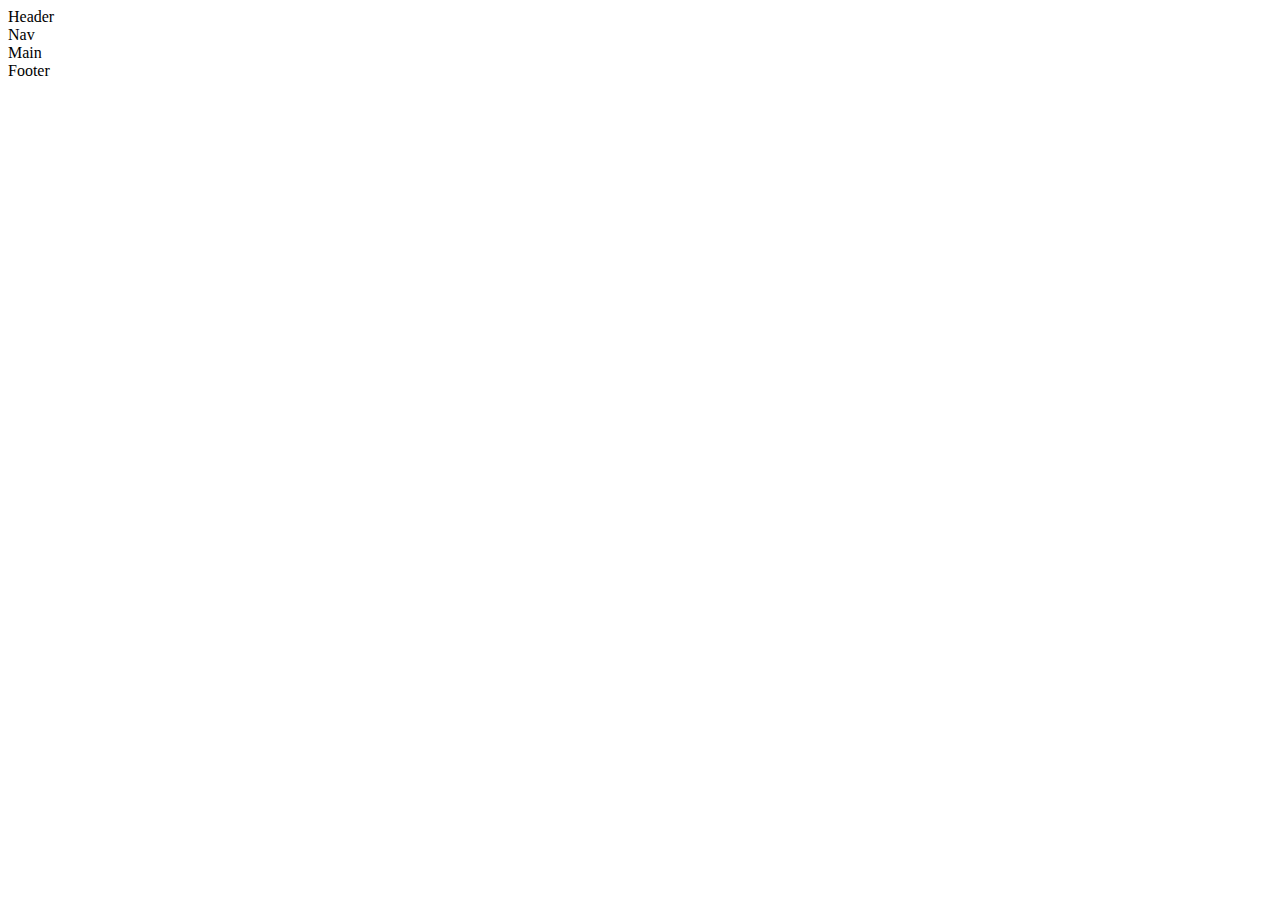
==== index.html @ 83de1d05 "Stworzono podstawę strony" ====
<!DOCTYPE html>
<html lang="en">
  <head>
    <meta charset="UTF-8" />
    <meta http-equiv="X-UA-Compatible" content="IE=edge" />
    <meta name="viewport" content="width=device-width, initial-scale=1.0" />
    <title>Document</title>
  </head>
  <body>
    <header>
      Header
      <nav>Nav</nav>
    </header>
    <main>Main</main>
    <footer>Footer</footer>
  </body>
</html>
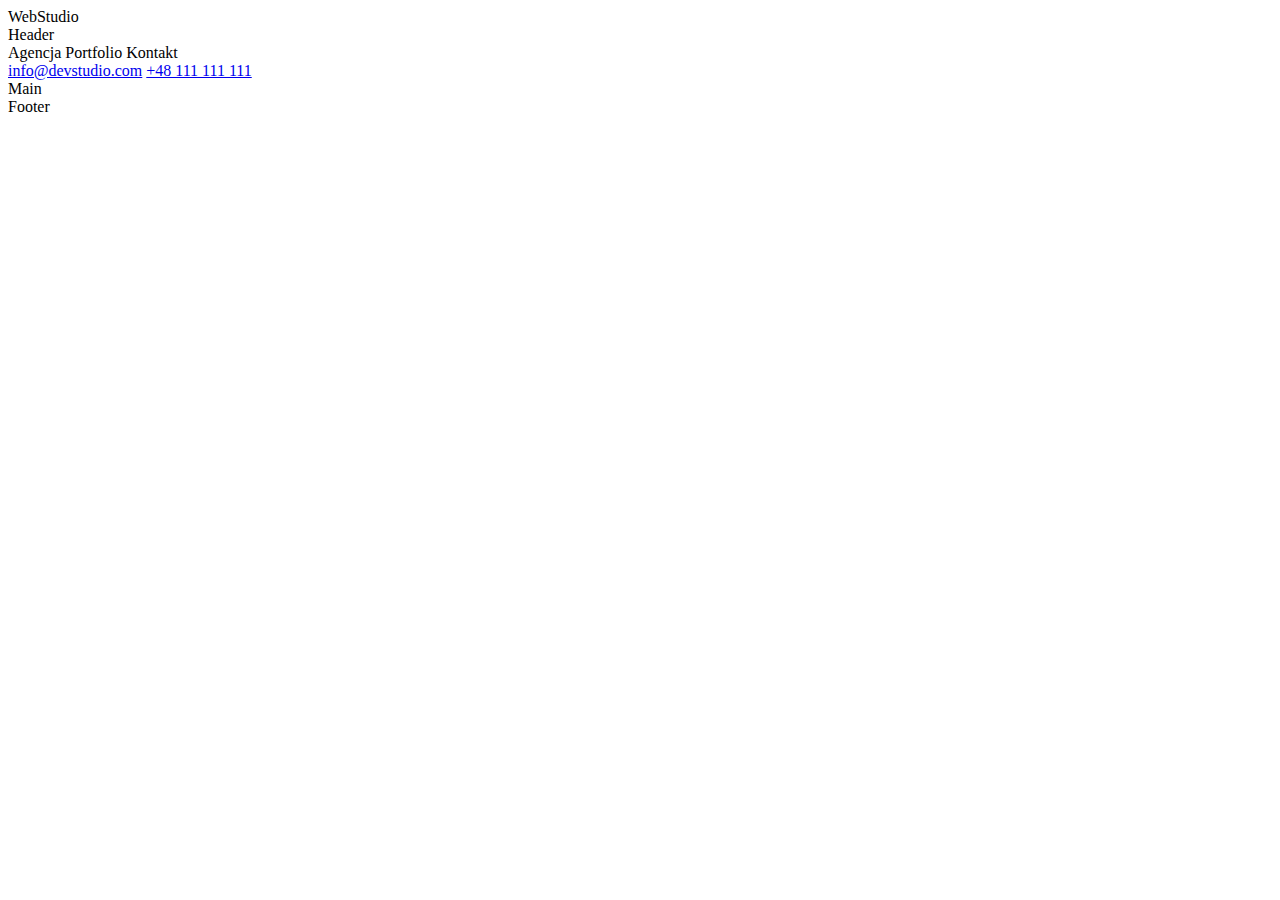
==== commit 1177bcb4: "Dodano zdjęcia" ====
--- a/index.html
+++ b/index.html
@@ -1,17 +1,20 @@
 <!DOCTYPE html>
-<html lang="en">
-  <head>
-    <meta charset="UTF-8" />
-    <meta http-equiv="X-UA-Compatible" content="IE=edge" />
-    <meta name="viewport" content="width=device-width, initial-scale=1.0" />
-    <title>Document</title>
-  </head>
-  <body>
-    <header>
-      Header
-      <nav>Nav</nav>
-    </header>
-    <main>Main</main>
-    <footer>Footer</footer>
-  </body>
+<html lang="pl">
+    <head>
+        <meta charset="UTF-8" />
+        <meta http-equiv="X-UA-Compatible" content="IE=edge" />
+        <meta name="viewport" content="width=device-width, initial-scale=1.0" />
+        <title>WebStudio</title>
+    </head>
+    <body>
+        <div class="menu">WebStudio</div>
+        <header>
+            Header
+            <nav>Agencja Portfolio Kontakt</nav>
+            <a href="mailto:info@devstudio.com">info@devstudio.com</a>
+            <a href="tel:+48111111111">+48 111 111 111</a>
+        </header>
+        <main>Main</main>
+        <footer>Footer</footer>
+    </body>
 </html>
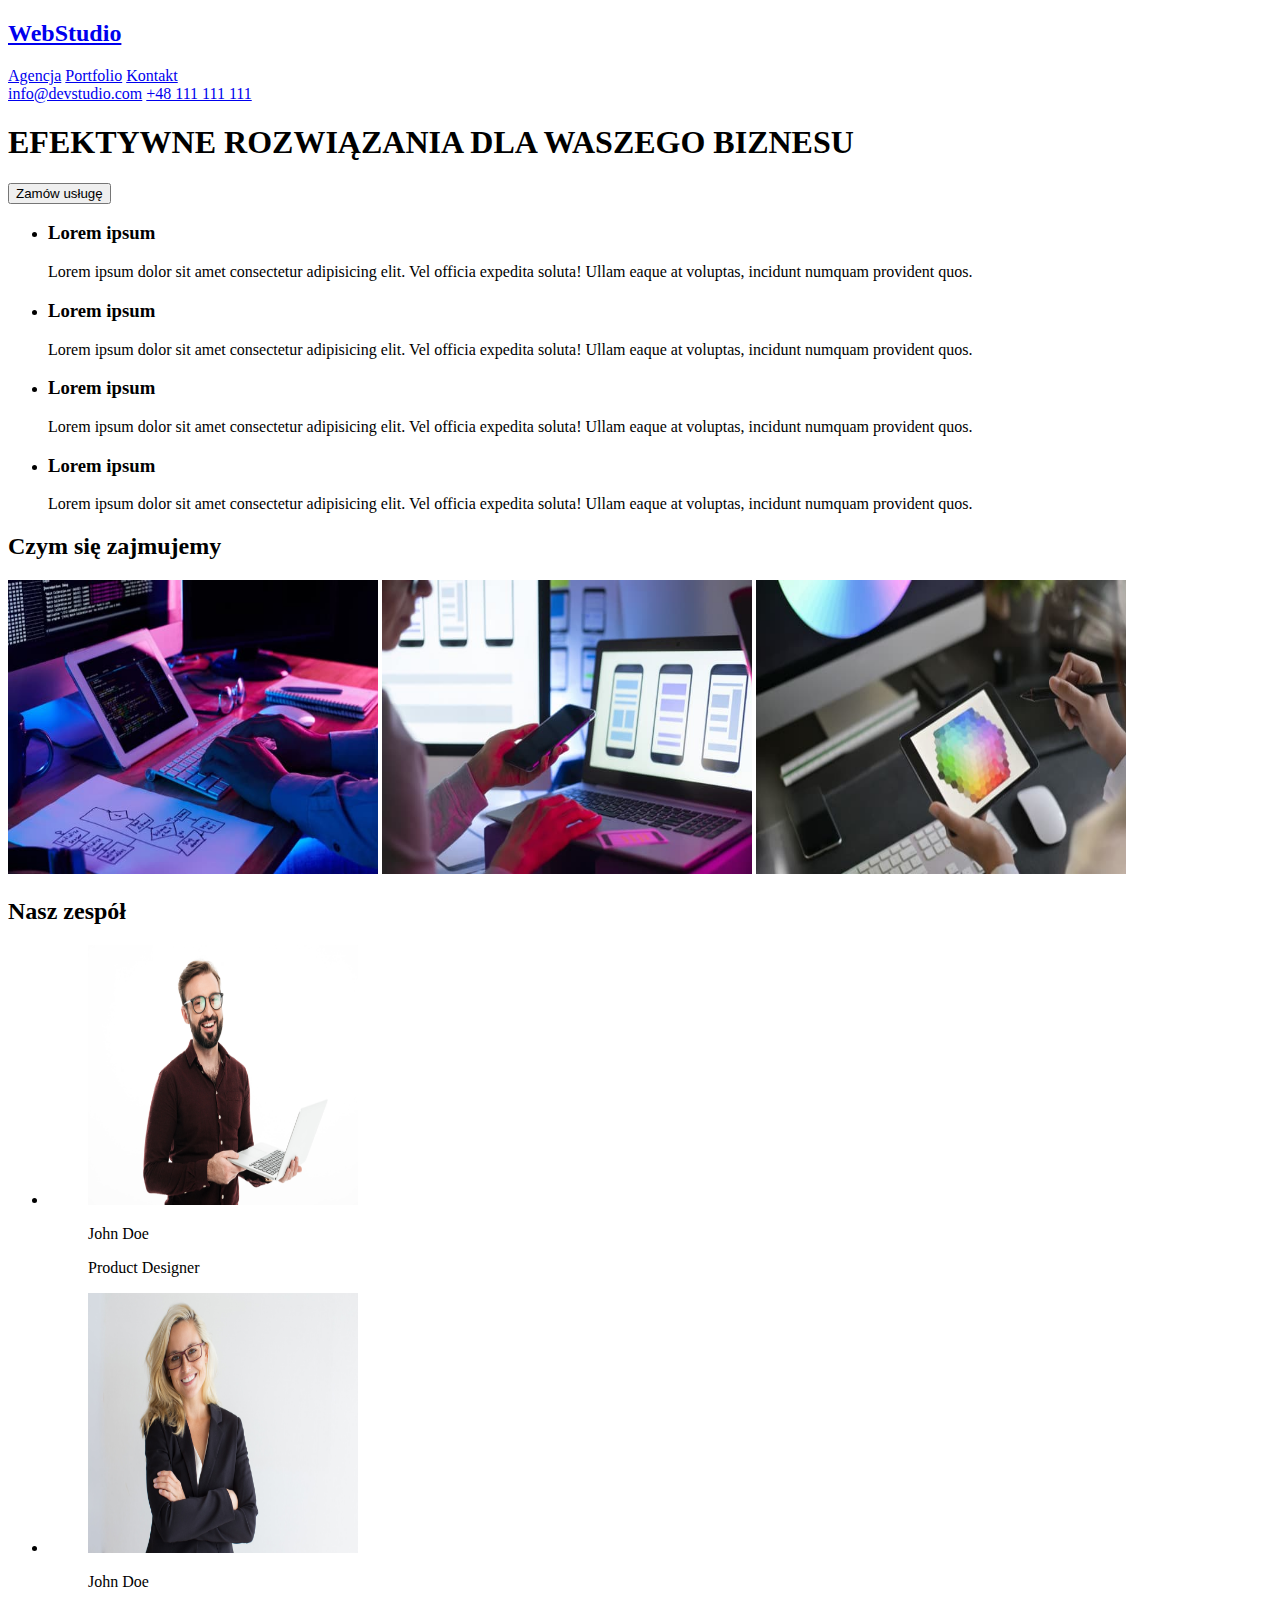
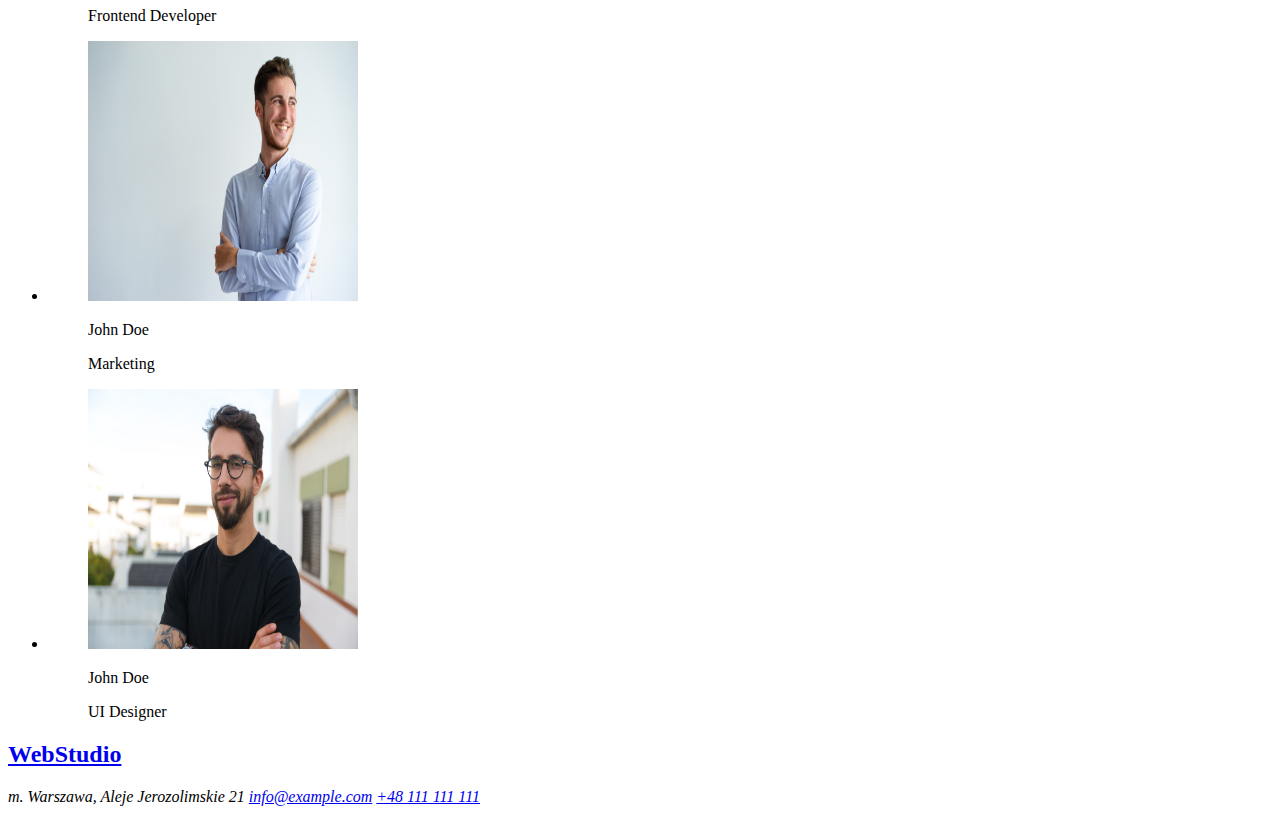
==== commit a92c95d8: "Dokończono budowę strony" ====
--- a/index.html
+++ b/index.html
@@ -7,14 +7,145 @@
         <title>WebStudio</title>
     </head>
     <body>
-        <div class="menu">WebStudio</div>
+        <h2>
+            <a href="index.html">WebStudio</a>
+        </h2>
         <header>
-            Header
-            <nav>Agencja Portfolio Kontakt</nav>
+            <nav>
+                <a href="/Agencja">Agencja</a>
+                <a href="/Portfolio">Portfolio</a>
+                <a href="/Kontakt">Kontakt</a>
+            </nav>
             <a href="mailto:info@devstudio.com">info@devstudio.com</a>
             <a href="tel:+48111111111">+48 111 111 111</a>
         </header>
-        <main>Main</main>
-        <footer>Footer</footer>
+        <main>
+            <h1>EFEKTYWNE ROZWIĄZANIA DLA WASZEGO BIZNESU</h1>
+            <button type="button">Zamów usługę</button>
+            <ul>
+                <li>
+                    <h3>Lorem ipsum</h3>
+                    <p>
+                        Lorem ipsum dolor sit amet consectetur adipisicing elit.
+                        Vel officia expedita soluta! Ullam eaque at voluptas,
+                        incidunt numquam provident quos.
+                    </p>
+                </li>
+                <li>
+                    <h3>Lorem ipsum</h3>
+                    <p>
+                        Lorem ipsum dolor sit amet consectetur adipisicing elit.
+                        Vel officia expedita soluta! Ullam eaque at voluptas,
+                        incidunt numquam provident quos.
+                    </p>
+                </li>
+                <li>
+                    <h3>Lorem ipsum</h3>
+                    <p>
+                        Lorem ipsum dolor sit amet consectetur adipisicing elit.
+                        Vel officia expedita soluta! Ullam eaque at voluptas,
+                        incidunt numquam provident quos.
+                    </p>
+                </li>
+                <li>
+                    <h3>Lorem ipsum</h3>
+                    <p>
+                        Lorem ipsum dolor sit amet consectetur adipisicing elit.
+                        Vel officia expedita soluta! Ullam eaque at voluptas,
+                        incidunt numquam provident quos.
+                    </p>
+                </li>
+            </ul>
+            <h2>Czym się zajmujemy</h2>
+            <img
+                src="/images/a1.jpg"
+                width="370"
+                height="294"
+                alt="pisze kod na klawiaturze"
+            />
+            <img
+                src="/images/a2.jpg"
+                width="370"
+                height="294"
+                alt="ogląda projekt aplikacji na ekranie laptopa"
+            />
+            <img
+                src="/images/a3.jpg"
+                width="370"
+                height="294"
+                alt="wybiera kolor na tablecie"
+            />
+            <h2>Nasz zespół</h2>
+            <ul>
+                <li>
+                    <figure>
+                        <img
+                            src="/images/b1.jpg"
+                            width="270"
+                            height="260"
+                            alt="John Doe"
+                        />
+
+                        <figcaption>
+                            <p>John Doe</p>
+                            <p>Product Designer</p>
+                        </figcaption>
+                    </figure>
+                </li>
+                <li>
+                    <figure>
+                        <img
+                            src="/images/b2.jpg"
+                            width="270"
+                            height="260"
+                            alt="John Doe"
+                        />
+
+                        <figcaption>
+                            <p>John Doe</p>
+                            <p>Frontend Developer</p>
+                        </figcaption>
+                    </figure>
+                </li>
+                <li>
+                    <figure>
+                        <img
+                            src="/images/b3.jpg"
+                            width="270"
+                            height="260"
+                            alt="John Doe"
+                        />
+
+                        <figcaption>
+                            <p>John Doe</p>
+                            <p>Marketing</p>
+                        </figcaption>
+                    </figure>
+                </li>
+                <li>
+                    <figure>
+                        <img
+                            src="/images/b4.jpg"
+                            width="270"
+                            height="260"
+                            alt="John Doe"
+                        />
+
+                        <figcaption>
+                            <p>John Doe</p>
+                            <p>UI Designer</p>
+                        </figcaption>
+                    </figure>
+                </li>
+            </ul>
+        </main>
+        <footer>
+            <h2><a href="index.html">WebStudio</a></h2>
+            <address>
+                m. Warszawa, Aleje Jerozolimskie 21
+                <a href="mailto:info@example.com">info@example.com</a>
+                <a href="tel:+48111111111">+48 111 111 111</a>
+            </address>
+        </footer>
     </body>
 </html>
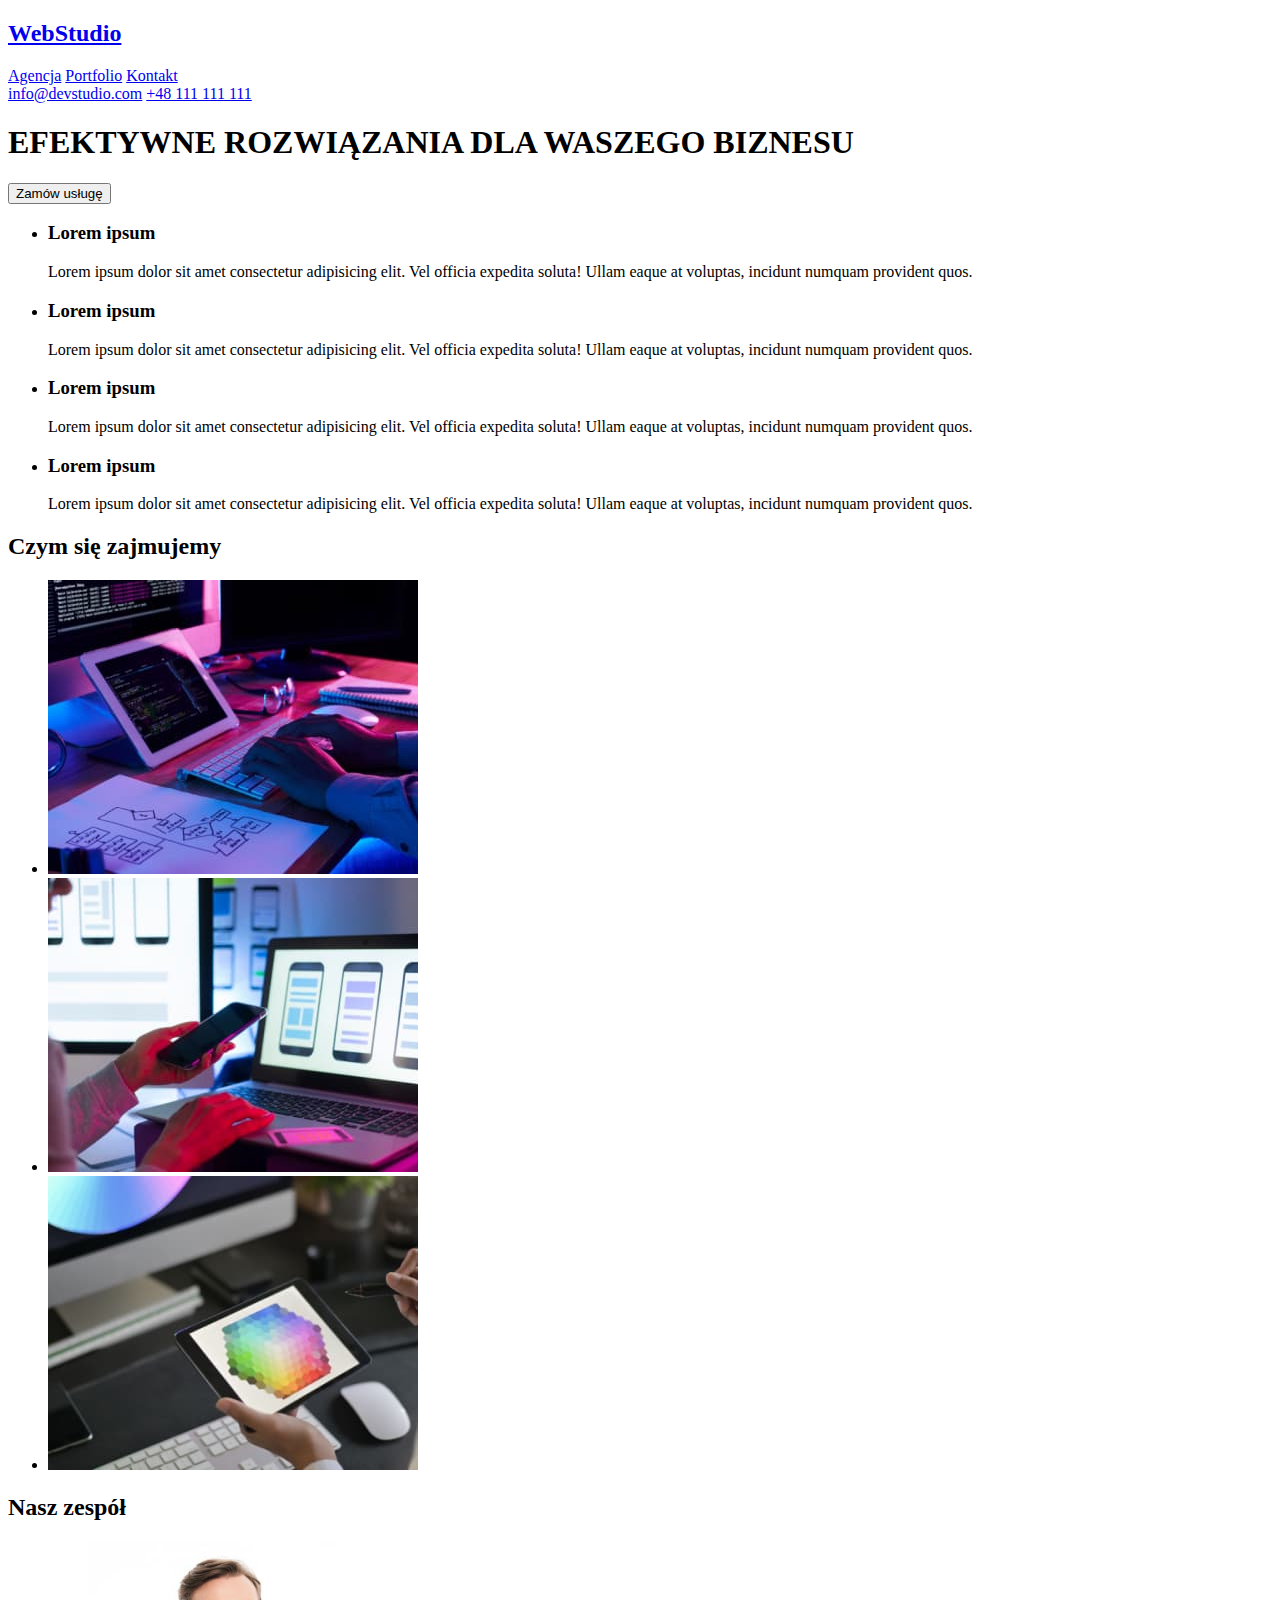
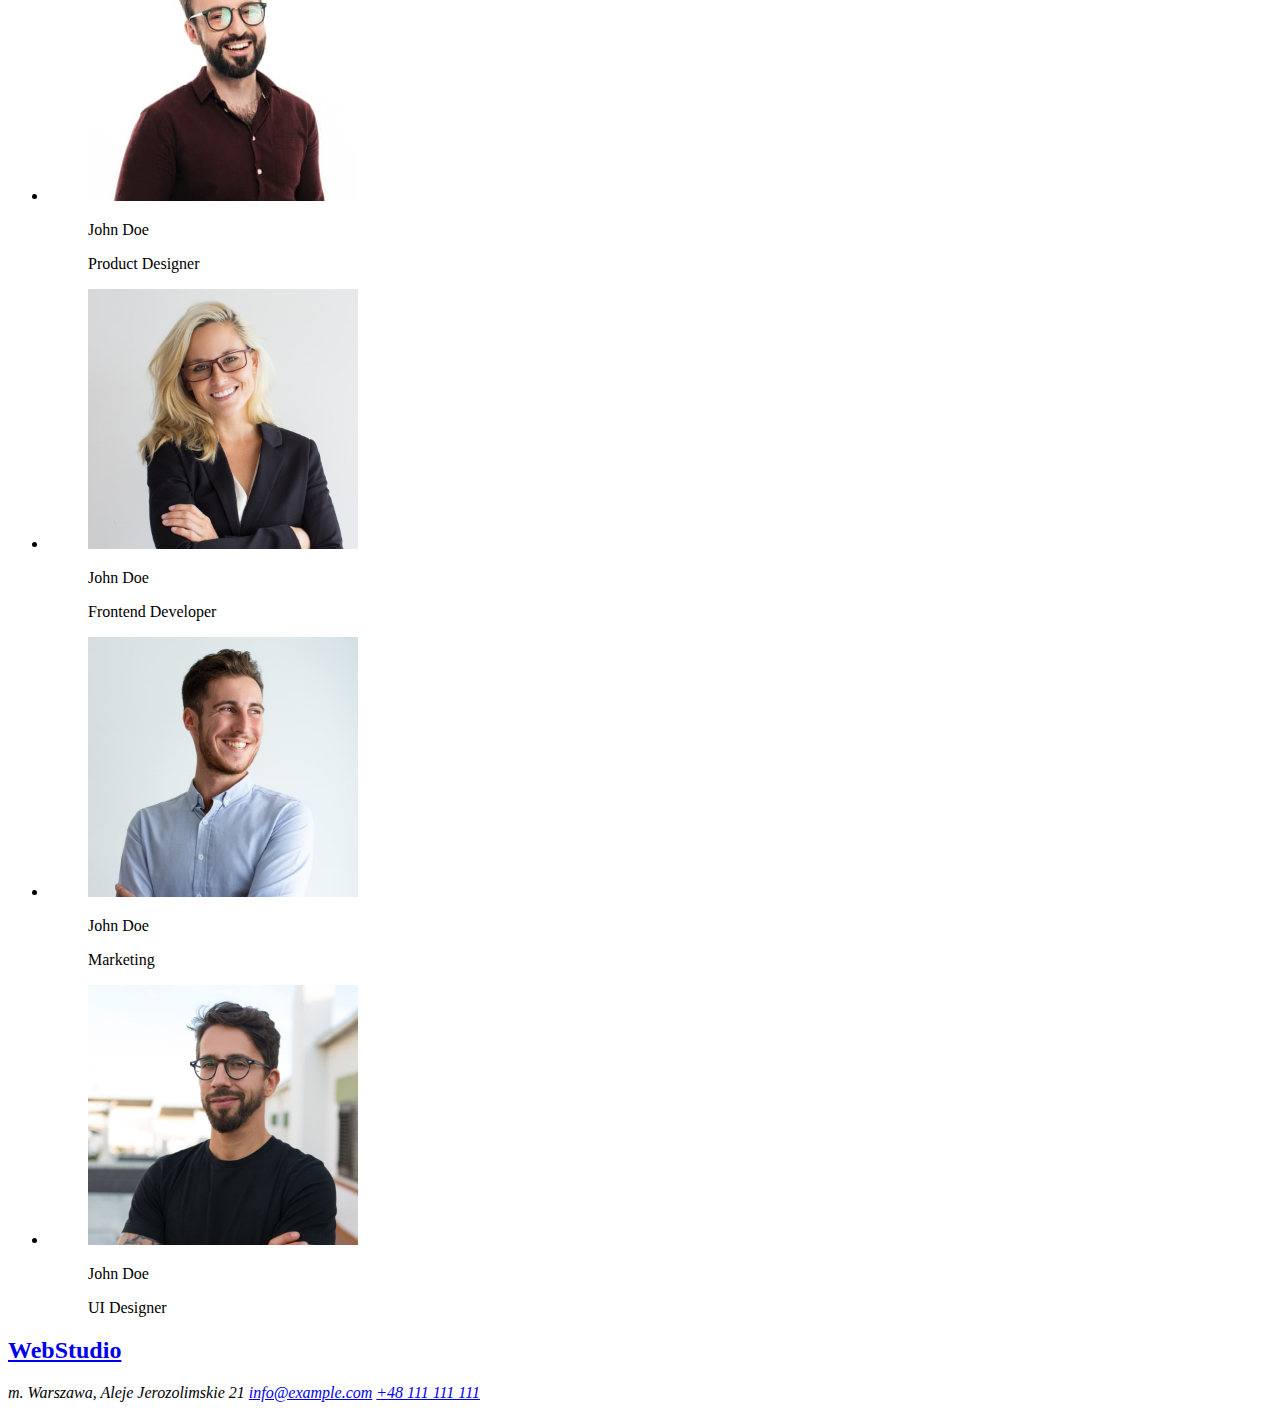
==== commit 7af2b3ee: "Dodano odpowiednie zdjęcia i listy" ====
--- a/index.html
+++ b/index.html
@@ -57,24 +57,33 @@
                 </li>
             </ul>
             <h2>Czym się zajmujemy</h2>
-            <img
-                src="/images/a1.jpg"
-                width="370"
-                height="294"
-                alt="pisze kod na klawiaturze"
-            />
-            <img
-                src="/images/a2.jpg"
-                width="370"
-                height="294"
-                alt="ogląda projekt aplikacji na ekranie laptopa"
-            />
-            <img
-                src="/images/a3.jpg"
-                width="370"
-                height="294"
-                alt="wybiera kolor na tablecie"
-            />
+            <ul>
+                <li>
+                    <img
+                        src="/images/a1.jpg"
+                        width="370"
+                        height="294"
+                        alt="pisze kod na klawiaturze"
+                    />
+                </li>
+                <li>
+                    <img
+                        src="/images/a2.jpg"
+                        width="370"
+                        height="294"
+                        alt="ogląda projekt aplikacji na ekranie laptopa"
+                    />
+                </li>
+                <li>
+                    <img
+                        src="/images/a3.jpg"
+                        width="370"
+                        height="294"
+                        alt="wybiera kolor na tablecie"
+                    />
+                </li>
+            </ul>
+
             <h2>Nasz zespół</h2>
             <ul>
                 <li>
